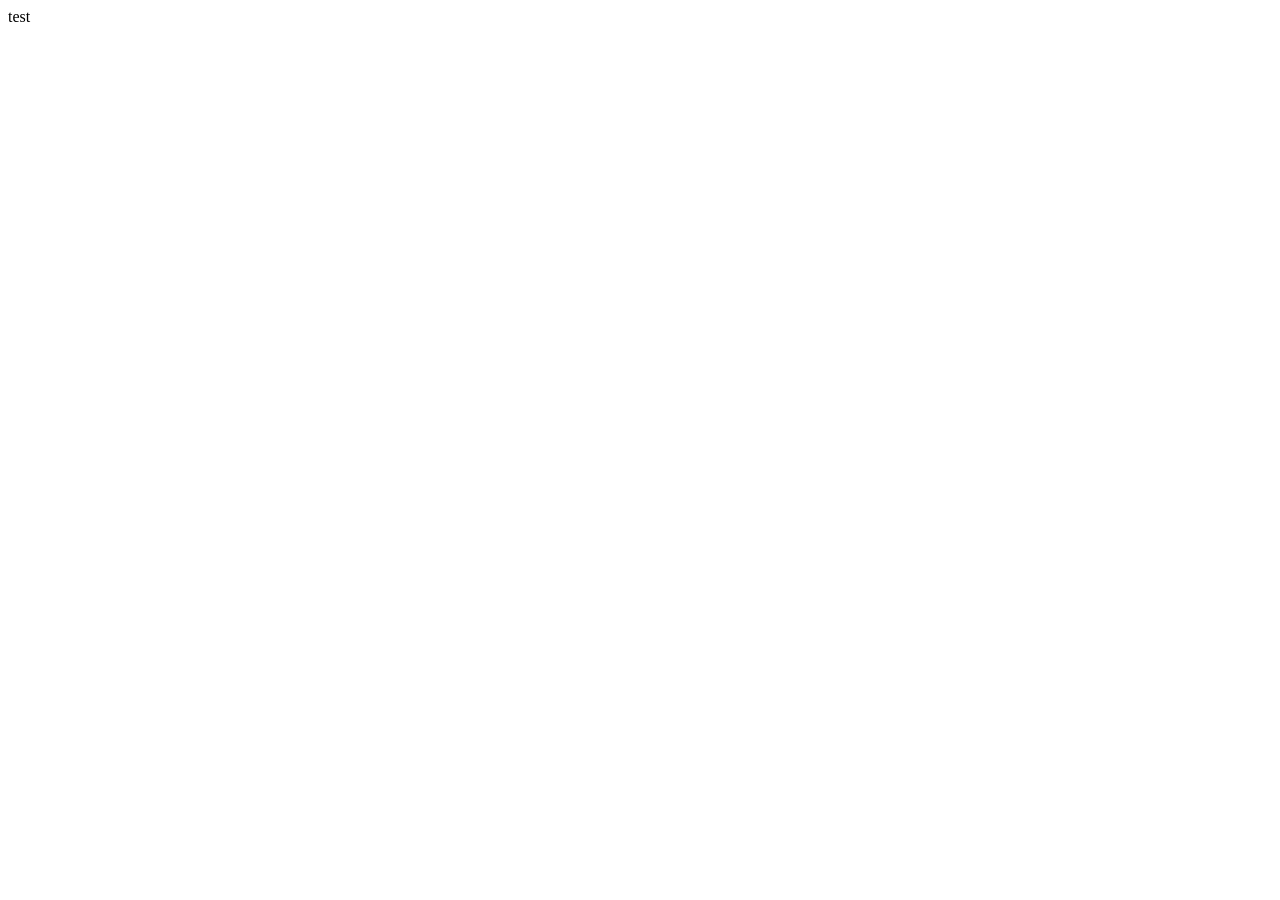
==== movies.html @ a2e34f2f "created index.html, movie.html and added basic api links" ====
<!DOCTYPE html>
<html lang="en">
<head>
    <meta charset="UTF-8">
    <meta name="viewport" content="width=device-width, initial-scale=1.0">
    <title>Movies</title>
    <script src="./javascript/tmdb-api.js"></script>
</head>
<body>
    test
</body>
</html>
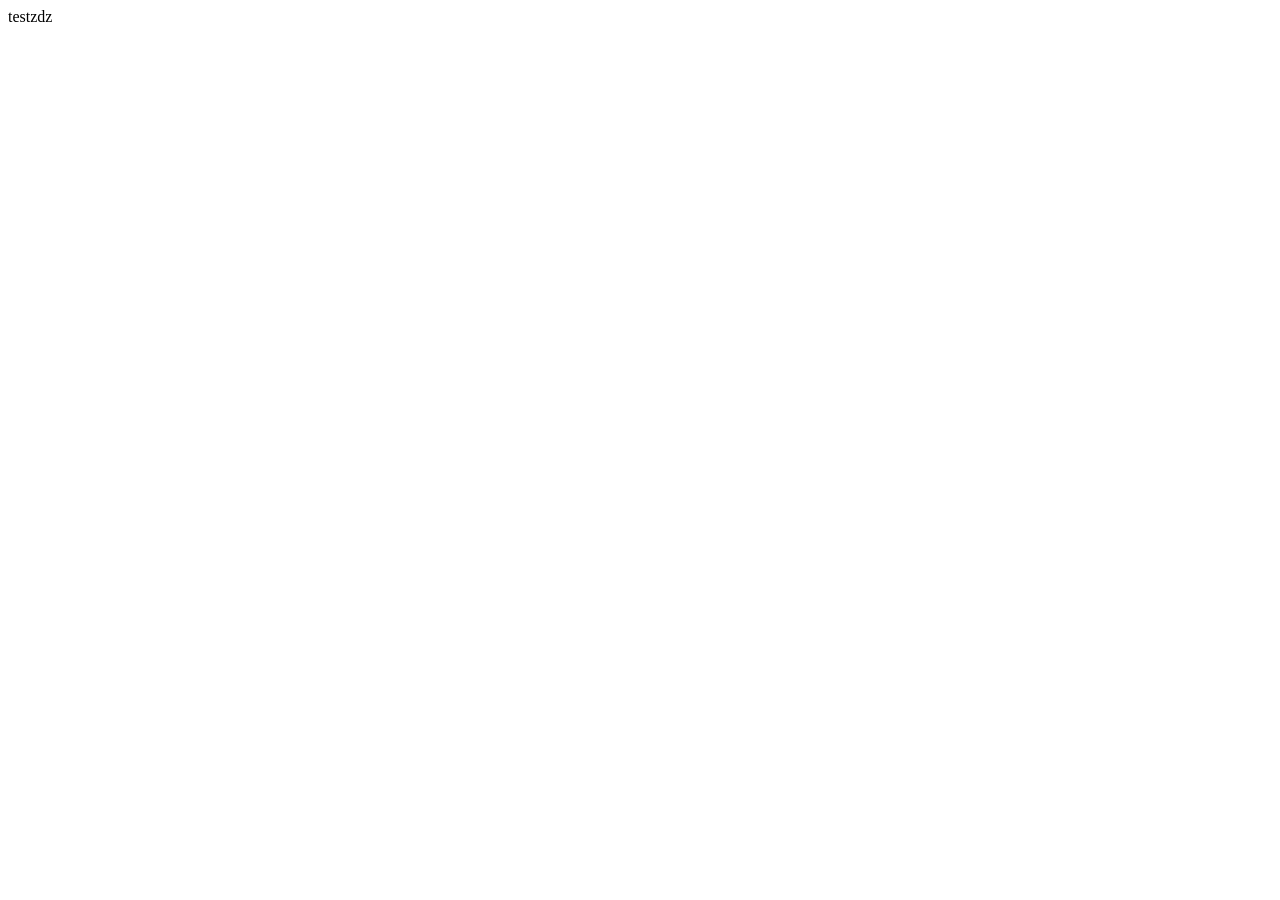
==== commit 4b7aebb8: "refactor: update API access token and enhance fetch options for security" ====
--- a/movies.html
+++ b/movies.html
@@ -7,6 +7,6 @@
     <script src="./javascript/tmdb-api.js"></script>
 </head>
 <body>
-    test
+    testzdz
 </body>
 </html>
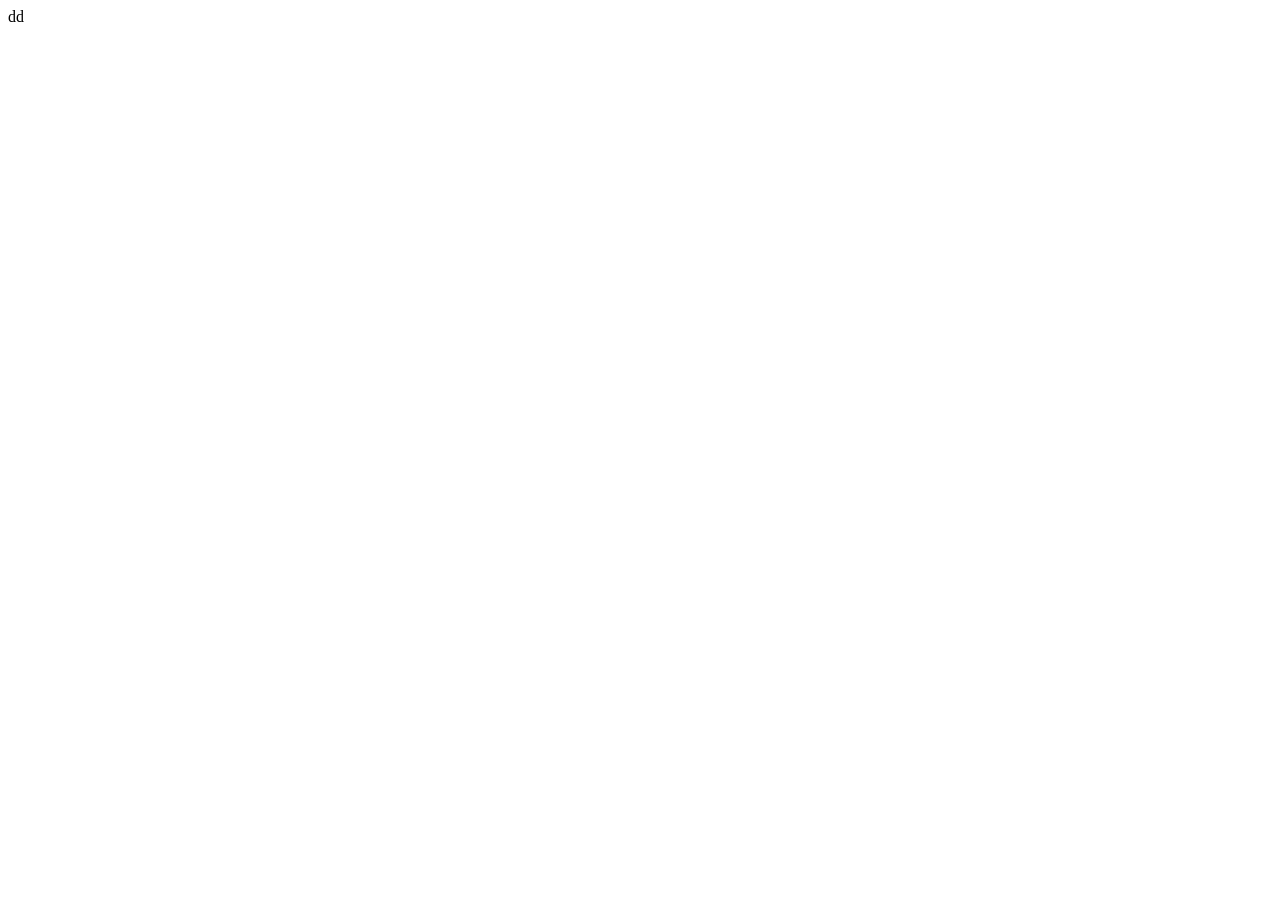
==== commit a27da11d: "refactor: export getMovieByMood function and update script type in HTML" ====
--- a/movies.html
+++ b/movies.html
@@ -4,9 +4,9 @@
     <meta charset="UTF-8">
     <meta name="viewport" content="width=device-width, initial-scale=1.0">
     <title>Movies</title>
-    <script src="./javascript/tmdb-api.js"></script>
+    <script type="module" src="./javascript/tmdb-api.js"></script>
 </head>
 <body>
-    testzdz
+    dd
 </body>
 </html>
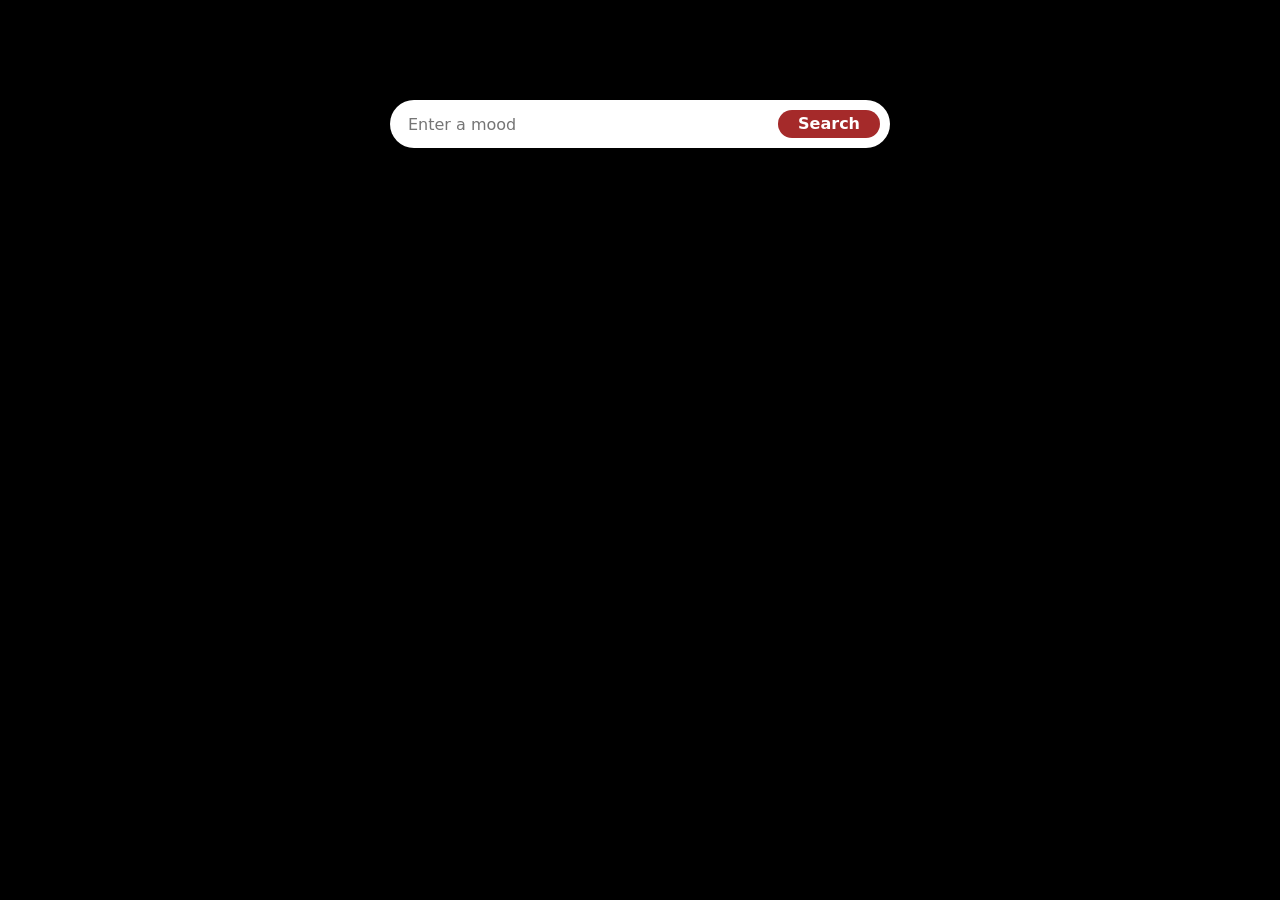
==== commit d4931023: "feat: add mood search form and corresponding styles to movies page" ====
--- a/movies.html
+++ b/movies.html
@@ -3,10 +3,23 @@
 <head>
     <meta charset="UTF-8">
     <meta name="viewport" content="width=device-width, initial-scale=1.0">
+    <link href="https://cdn.jsdelivr.net/npm/bootstrap@5.0.2/dist/css/bootstrap.min.css"
+      rel="stylesheet">
     <title>Movies</title>
-    <script type="module" src="./javascript/tmdb-api.js"></script>
+    <script type="module" src="./movies.js"></script>
+    <link rel="stylesheet" href="./css/movies.css">
 </head>
 <body>
-    dd
+    <main class="main-container">
+
+        <nav class="navigation">
+            <form class="mood-form" action="#">
+                <input type="text" name="mood-input" id="mood-input" placeholder="Enter a mood" aria-label="Enter a mood">
+                <button type="submit">Search</button>
+            </form>
+        </nav>
+
+    </main>
+
 </body>
-</html>+</html>
--- a/css/movies.css
+++ b/css/movies.css
@@ -0,0 +1,58 @@
+.main-container{
+    width: 100%;
+    min-height: 100vh;
+    background-color: black;
+    display: flex;
+    flex-direction: column;
+    padding-top: 100px;
+
+}
+
+.navigation{
+    font-family: system-ui, -apple-system, BlinkMacSystemFont, 'Segoe UI', Roboto, Oxygen, Ubuntu, Cantarell, 'Open Sans', 'Helvetica Neue', sans-serif;
+    display: flex;
+    width: 100%;
+    justify-content: center;
+    padding: 0 16px;
+
+
+}
+
+.mood-form{
+    display: flex;
+    justify-content: flex-end;
+    width: min(500px, 100%);
+    height: 48px;
+    padding: 10px 0px;
+    box-sizing: border-box;
+    background-color: #fff;
+    border-radius: 999px;
+    overflow: hidden;
+
+
+}
+
+#mood-input{
+    flex: 1;
+    min-width: 0;
+    height: 100%;
+    box-sizing: border-box;
+    background-color: transparent;
+    color: #222;
+    padding: 0 18px;
+    border: 0;
+    outline: none;
+   
+}
+
+.mood-form button{
+    background-color: brown;
+    font-weight: 700;
+    color: white;
+    padding: 0 20px;
+    border: none;
+    margin-right: 10px;
+    border-radius: 999px;
+    cursor: pointer;
+
+}
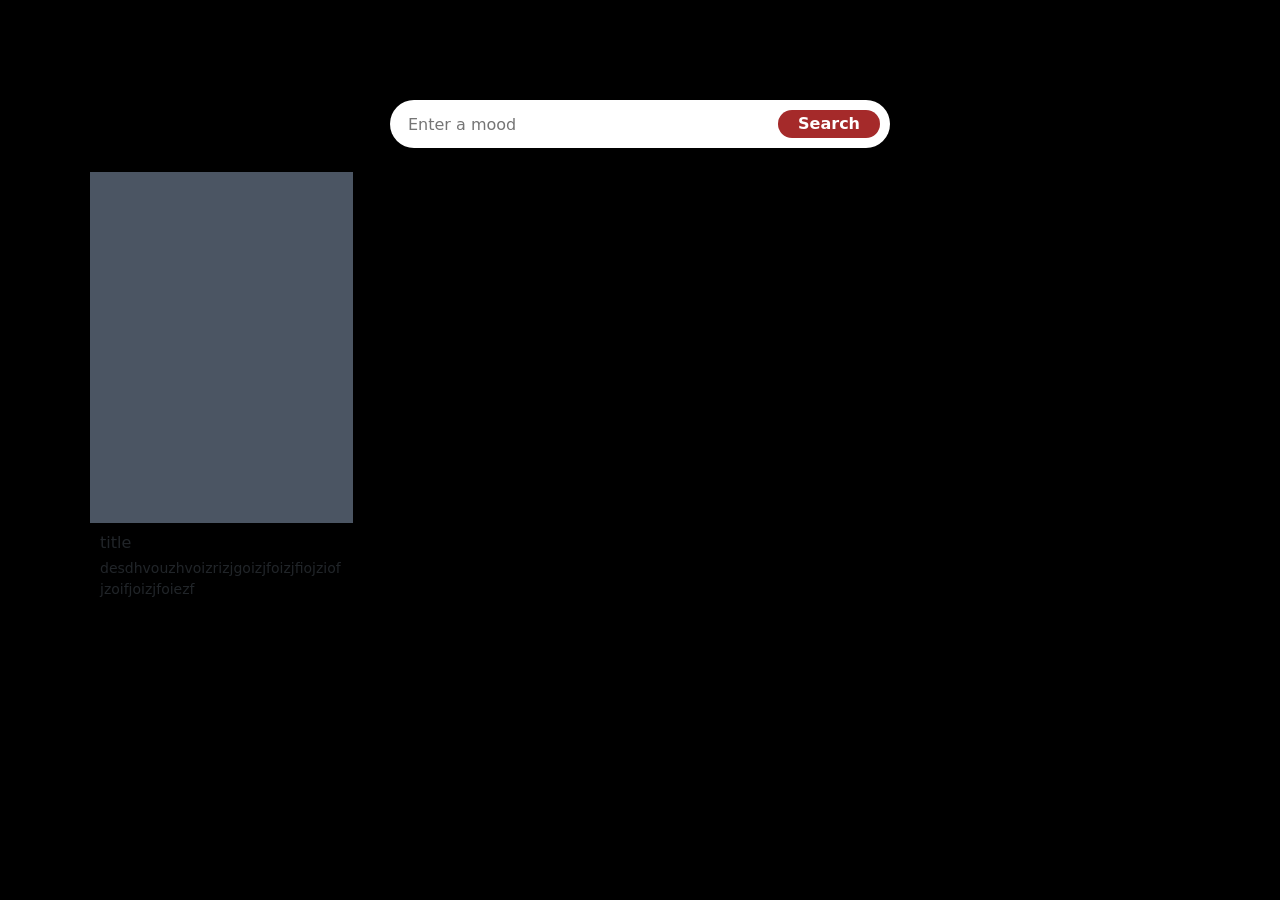
==== commit 40e679af: "feat: implement movie card display and styling, enhance mood search functionality" ====
--- a/movies.html
+++ b/movies.html
@@ -8,6 +8,7 @@
     <title>Movies</title>
     <script type="module" src="./movies.js"></script>
     <link rel="stylesheet" href="./css/movies.css">
+    <link rel="stylesheet" href="./css/movieCard.css">
 </head>
 <body>
     <main class="main-container">
@@ -19,6 +20,19 @@
             </form>
         </nav>
 
+        <section class="movie-grid">
+            <div class="movie-card">
+                <div class="image-container">
+                    <img src="" alt="">
+                </div>
+                <div class="title-description">
+                    <h3 class="title">title</h3>
+                    <p class="description">desdhvouzhvoizrizjgoizjfoizjfiojziofjzoifjoizjfoiezf</p>
+                </div>
+            </div>
+
+        </section>
+
     </main>
 
 </body>
--- a/css/movies.css
+++ b/css/movies.css
@@ -1,3 +1,7 @@
+body {
+    margin: 0;
+}
+
 .main-container{
     width: 100%;
     min-height: 100vh;
--- a/css/movieCard.css
+++ b/css/movieCard.css
@@ -0,0 +1,46 @@
+.movie-grid {
+    display: grid;
+    grid-template-columns: repeat(4, minmax(0, 1fr));
+    gap: 16px;
+    width: min(1100px, calc(100% - 32px));
+    box-sizing: border-box;
+    margin: 24px auto;
+    align-items: start;
+}
+
+.movie-card {
+    min-width: 0;
+}
+
+.image-container {
+    width: 100%;
+    aspect-ratio: 3 / 4;
+    background-color: #4b5563;
+}
+
+.title-description {
+    padding: 10px;
+}
+
+.title {
+    margin: 0 0 6px;
+    font-size: 1rem;
+}
+
+.description {
+    margin: 0;
+    font-size: 0.875rem;
+    overflow-wrap: anywhere;
+}
+
+@media (max-width: 700px) {
+    .movies-grid {
+        grid-template-columns: repeat(2, minmax(0, 1fr));
+    }
+}
+
+@media (max-width: 400px) {
+    .movies-grid {
+        grid-template-columns: 1fr;
+    }
+}
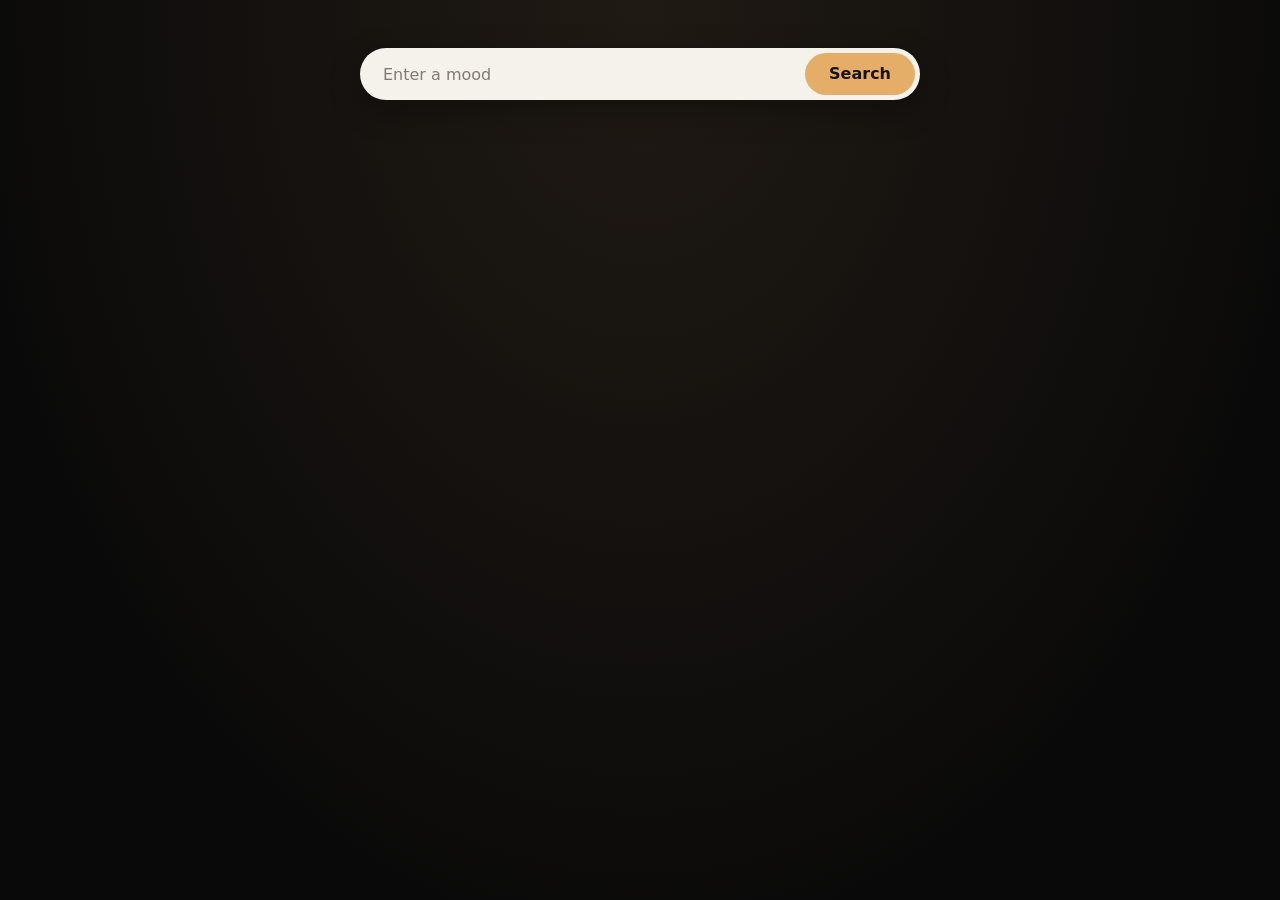
==== commit b14b3b51: "feat: enhance movie card styling and layout, improve mood form design and functionality" ====
--- a/movies.html
+++ b/movies.html
@@ -21,15 +21,6 @@
         </nav>
 
         <section class="movie-grid">
-            <div class="movie-card">
-                <div class="image-container">
-                    <img src="" alt="">
-                </div>
-                <div class="title-description">
-                    <h3 class="title">title</h3>
-                    <p class="description">desdhvouzhvoizrizjgoizjfoizjfiojziofjzoifjoizjfoiezf</p>
-                </div>
-            </div>
 
         </section>
 
--- a/css/movies.css
+++ b/css/movies.css
@@ -1,62 +1,71 @@
+* { box-sizing: border-box; }
+
 body {
+    min-height: 100vh;
     margin: 0;
+    overflow-x: hidden;
+    background: #090909;
+    color: #f4f1ed;
+    font-family: system-ui, -apple-system, BlinkMacSystemFont, "Segoe UI", sans-serif;
 }
 
-.main-container{
+.main-container {
     width: 100%;
     min-height: 100vh;
-    background-color: black;
-    display: flex;
-    flex-direction: column;
-    padding-top: 100px;
-
+    padding: 48px 0 1px;
+    background: radial-gradient(ellipse at 50% 0%, #201a14 0, #0d0c0b 38rem, #090909 75%);
 }
 
-.navigation{
-    font-family: system-ui, -apple-system, BlinkMacSystemFont, 'Segoe UI', Roboto, Oxygen, Ubuntu, Cantarell, 'Open Sans', 'Helvetica Neue', sans-serif;
+.navigation {
     display: flex;
+    justify-content: center;
     width: 100%;
-    justify-content: center;
-    padding: 0 16px;
-
-
+    padding: 0 18px;
 }
 
-.mood-form{
+.mood-form {
     display: flex;
-    justify-content: flex-end;
-    width: min(500px, 100%);
-    height: 48px;
-    padding: 10px 0px;
-    box-sizing: border-box;
-    background-color: #fff;
+    width: min(560px, 100%);
+    height: 52px;
+    padding: 5px;
+    overflow: hidden;
+    background: #f5f1eb;
     border-radius: 999px;
-    overflow: hidden;
-
-
+    box-shadow: 0 10px 32px rgb(0 0 0 / 32%);
 }
 
-#mood-input{
+#mood-input {
     flex: 1;
     min-width: 0;
     height: 100%;
-    box-sizing: border-box;
-    background-color: transparent;
-    color: #222;
     padding: 0 18px;
+    color: #211d18;
+    background: transparent;
     border: 0;
     outline: none;
-   
+    font: inherit;
 }
 
-.mood-form button{
-    background-color: brown;
-    font-weight: 700;
-    color: white;
-    padding: 0 20px;
-    border: none;
-    margin-right: 10px;
+#mood-input::placeholder { color: #817a71; }
+
+.mood-form button {
+    flex: 0 0 auto;
+    padding: 0 24px;
+    color: #17120d;
+    background: #e5ae68;
+    border: 0;
     border-radius: 999px;
     cursor: pointer;
+    font: inherit;
+    font-weight: 700;
+    transition: background-color 160ms ease;
+}
 
+.mood-form button:hover { background: #f0c183; }
+.mood-form button:focus-visible { outline: 3px solid #fff; outline-offset: -4px; }
+
+@media (max-width: 600px) {
+    .main-container { padding-top: 28px; }
+    .mood-form { height: 48px; }
+    .mood-form button { padding: 0 18px; }
 }
--- a/css/movieCard.css
+++ b/css/movieCard.css
@@ -1,46 +1,95 @@
 .movie-grid {
     display: grid;
     grid-template-columns: repeat(4, minmax(0, 1fr));
-    gap: 16px;
-    width: min(1100px, calc(100% - 32px));
+    gap: clamp(16px, 2vw, 28px);
+    width: min(1280px, calc(100% - 64px));
     box-sizing: border-box;
-    margin: 24px auto;
-    align-items: start;
+    margin: 40px auto 64px;
+    align-items: stretch;
 }
 
 .movie-card {
     min-width: 0;
+    overflow: hidden;
+    color: #f4f1ed;
+    background: #151515;
+    border: 1px solid #292929;
+    border-radius: 12px;
+    box-shadow: 0 12px 32px rgb(0 0 0 / 24%);
+    transition: transform 180ms ease, border-color 180ms ease, box-shadow 180ms ease;
+}
+
+.movie-card:hover {
+    transform: translateY(-4px);
+    border-color: #594330;
+    box-shadow: 0 18px 38px rgb(0 0 0 / 38%);
 }
 
 .image-container {
+    position: relative;
     width: 100%;
-    aspect-ratio: 3 / 4;
-    background-color: #4b5563;
+    aspect-ratio: 16 / 16;
+    overflow: hidden;
+    background: #242424;
 }
 
-.title-description {
-    padding: 10px;
+.image {
+    display: block;
+    width: 100%;
+    height: 100%;
+    object-fit: cover;
+    object-position: center;
+    transition: transform 300ms ease;
 }
 
+.movie-card:hover .image { transform: scale(1.035); }
+
+.title-description { padding: 16px 17px 18px; }
+
 .title {
-    margin: 0 0 6px;
-    font-size: 1rem;
+    margin: 0 0 9px;
+    color: #f2c078;
+    font-family: system-ui, -apple-system, BlinkMacSystemFont, "Segoe UI", sans-serif;
+    font-size: 1.05rem;
+    font-weight: 700;
+    line-height: 1.3;
 }
 
 .description {
+    display: -webkit-box;
     margin: 0;
+    overflow: hidden;
+    color: #bdb9b3;
+    font-family: system-ui, -apple-system, BlinkMacSystemFont, "Segoe UI", sans-serif;
     font-size: 0.875rem;
+    line-height: 1.55;
     overflow-wrap: anywhere;
+    -webkit-box-orient: vertical;
+    -webkit-line-clamp: 4;
 }
 
-@media (max-width: 700px) {
-    .movies-grid {
+@media (max-width: 1000px) {
+    .movie-grid { grid-template-columns: repeat(3, minmax(0, 1fr)); }
+}
+
+@media (max-width: 720px) {
+    .movie-grid {
+        width: min(620px, calc(100% - 36px));
         grid-template-columns: repeat(2, minmax(0, 1fr));
+        gap: 16px;
+        margin-top: 28px;
     }
 }
 
-@media (max-width: 400px) {
-    .movies-grid {
+@media (max-width: 480px) {
+    .movie-grid {
+        width: min(360px, calc(100% - 32px));
         grid-template-columns: 1fr;
     }
+
+    .title-description { padding: 14px 15px 16px; }
 }
+
+@media (prefers-reduced-motion: reduce) {
+    .movie-card, .image { transition: none; }
+}
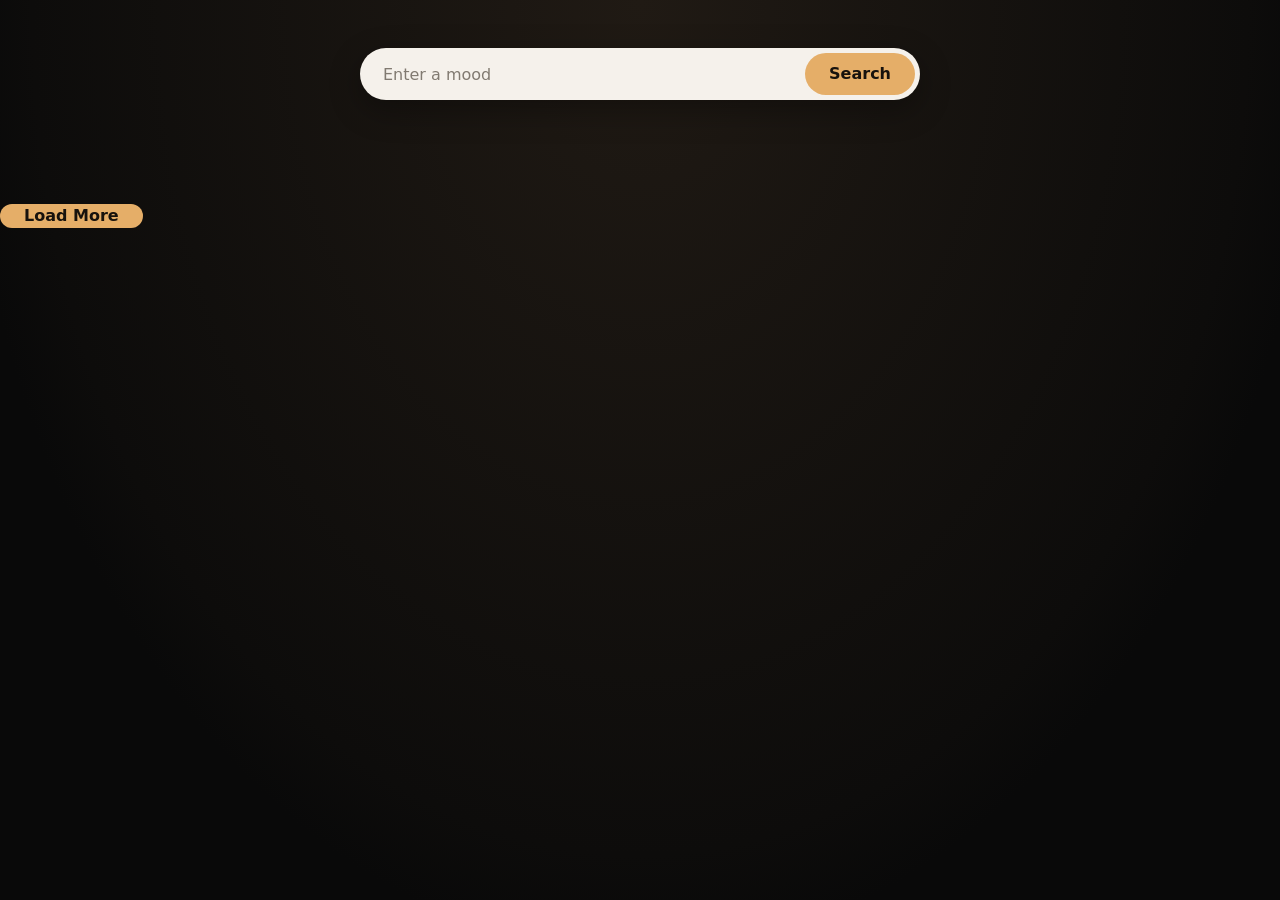
==== commit b87af8f3: "feat: add "Load More" button and implement pagination for movie results" ====
--- a/movies.html
+++ b/movies.html
@@ -22,7 +22,11 @@
 
         <section class="movie-grid">
 
+
         </section>
+    
+        <button id="loadMore">Load More</button>
+
 
     </main>
 
--- a/css/movies.css
+++ b/css/movies.css
@@ -61,6 +61,18 @@
     transition: background-color 160ms ease;
 }
 
+#loadMore {
+       flex: 0 0 auto;
+    padding: 0 24px;
+    color: #17120d;
+    background: #e5ae68;
+    border: 0;
+    border-radius: 999px;
+    cursor: pointer;
+    font: inherit;
+    font-weight: 700;
+}
+
 .mood-form button:hover { background: #f0c183; }
 .mood-form button:focus-visible { outline: 3px solid #fff; outline-offset: -4px; }
 
